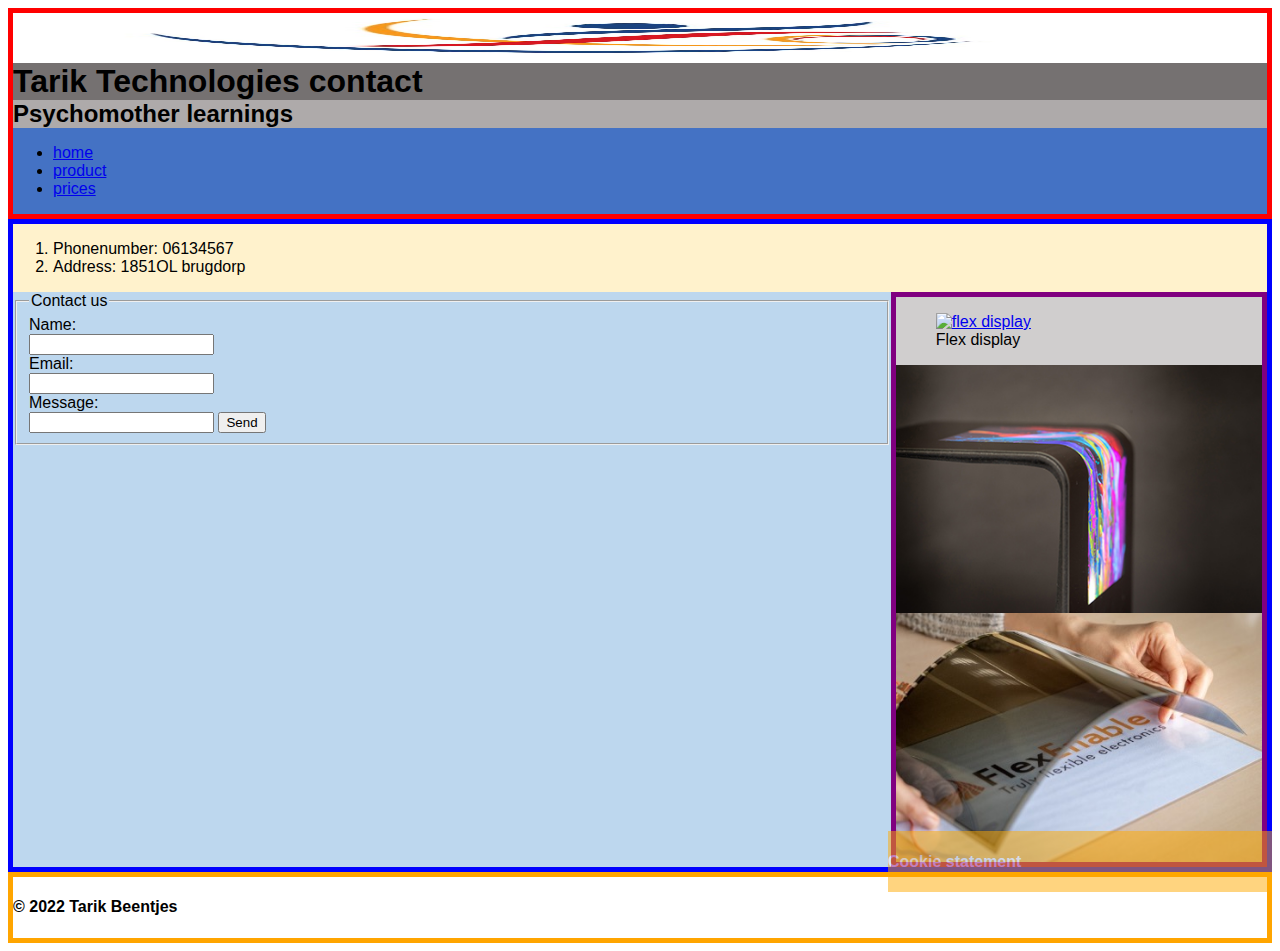
==== contact.html @ 309d2792 "added last pages" ====
<!DOCTYPE html>
<html lang="en">
	<head>
		<title>Contact</title>
		<link rel="stylesheet" href="css/stylesheet.css" type ="text/css"/>
		<link rel="icon" href="img/logo.jpg" type="image/jpg" size="16x16"/>
	</head>
	<body id="contact">
		<section>
			<header class="grid-header">
			<img id="logo" alt="technologywebsite logo" src="img/logo.jpg"/>
				<h1 id="title">Tarik Technologies contact</h1>
				<h2 id="payoff">Psychomother learnings</h2>
				<input type="checkbox" id="checkbox"/>
				<label id="menulabel" for="checkbox" class="header">menu</label>
				<nav id="nav">
				<ul>
					<li>
						<a href="index.html">home</a>
					</li>
					<li>
						<a href="product.html">product</a>
					</li>
					<li>
						<a href="pricing.html">prices</a>
					</li>
				</ul>
			</nav>
			</header>
		</section>
		<section class="grid">
			<header id="contactinfo">
				<ol>
					<li>
						Phonenumber: 06134567
					</li>
					<li>
						Address: 1851OL brugdorp
					</li>
				</ol>
			</header>
			<form id="form">
				<fieldset>
					<legend>Contact us</legend>
					<label for="visitorname">Name:</label>
					<input type="name" id="visitorname" name="name">
					<label for="visitoremail">Email:</label>
					<input type="email" id="visitoremail" name="email">
					<label for="visitormessage">Message:</label>
					<input type="text" id="visitormessage" name="message">
					<input type="submit" value="Send">
				</fieldset>
			</form>
			<aside class="grid-aside">
				<figure>
					<a href="https://inholland.nl/" id="product1"><img title="flex display" alt="flex display" src="img/flexdisplay.jpg"/></a>
					<figcaption>Flex display</figcaption>
				</figure>
				<a href="https://inholland.nl/" id="product2"><img title="flex organic liquid crystal display" alt="flex organic liquid crystal display" src="img/flexOLCD.jpg"/></a>
				<a href="https://inholland.nl/" id="product3"><img title="flex liquid crystal" alt="flex liquid crystal" src="img/flexLC.jpg"/></a>
			</aside>
		</section>
		<footer class="grid-footer">
			<h4 id="copy">&#169; 2022 Tarik Beentjes</h4>
		</footer>
		<section id="cookiestatement">
			<header>
				<h4>Cookie statement</h4>
			</header>
		</section>
	</body>
</html>
---- css/stylesheet.css ----
/*Hallo o/ */
@import url('https://fonts.googleapis.com/css?family=Notable');
body {
	font-family: Ariel, Helvetica, sans-serif;
}
p::first-letter{
	font-size: 24px;
}
a:hover {
	color: red;
}
a:active {
	color: pink;
}
aside {
	display: grid;
	grid-area: aside;
	background-color: #D0CECE;
}
td{
	border: solid 2px gray;
	border-width: 4px;
	border-style: double double double double;
}
tr:first-child {
	background-color: #FF0;
}
tr:nth-child(even) {
	background-color: #CFF;
 }
tr:nth-child(odd) {
	background-color: #FFF;
 }
label {
	display:block;
	background-color: #305496;
}
fieldset > label {
	background-color: #BDD7EE;
}
#checkbox {
	position: absolute;
	display: none;
}
#logo {
	grid-area: logo;
	width: 100%;
	height: 50px;
	}
#title {
	grid-area: title;
	background-color: #757171;
	margin: 0;
}
#payoff {
	grid-area: payoff;
}
#nav {
	grid-area: nav;
	background-color: #4472C4;
}
#article-pricing {
	grid-area: article-pricing;
	background-color: #FFF2CC;
}
#article1 {
	grid-area: article1;
	background-color: #FFF2CC;
	letter-spacing: 1px;
	line-height: 1em;
	text-indent: 1em;
	word-spacing: 1rem;
	font-family: Notable;
	color: rgb(255, 199, 43);
	text-transform: uppercase;
}
#article2 {
	grid-area: article2;
	background-color: #E2EFDA;
}
#article3 {
	grid-area: article3;
	background-color: #ACB9CA;
}
#article4{
	grid-area: article4;
	background-color: #C6E0B4;
}
#article5 {
	grid-area: article5;
	background-color: #DDEBF7;
}
#article6{
	grid-area: article6;
	background-color: #FCE4D6;
}
#product1 > img {
	grid-area: product1;
	width: 100%;
	height: 100%;
}
#product2 > img {
	grid-area: product2;
	width: 100%;
	height: 100%;
}
#product3 > img {
	grid-area: product3;
	width: 100%;
	height: 100%;
}
#table {
	grid-area: table;
	border: solid 3px black;
	background-color: #BDD7EE;
	width: 100%;
}
#tablefooter {
	grid-area: tablefooter;
	border: solid 3px black;
	background-color: #BDD7EE;
}
#form {
	grid-area: form;
	background-color: #BDD7EE;
}
#contactinfo {
	grid-area: contactinfo;
	background-color: #FFF2CC;
}
#cookiestatement {
		position: fixed;
		bottom: 0;
		right: 0;
		width: 40%;
		color: #FFF;
		background-color: #FA0;
		opacity: 0.5;
		margin: 8px;
		z-index: 9999;
}
.grid-header {
	display: grid;
	border: solid 5px red;
}
.grid {
	display: grid;
	border: solid 5px blue;
}
.grid-aside {
	display: grid;
	border: solid 5px purple;
}
.grid-footer {
	display: grid;
	border: solid 5px orange;
}

@media screen and (max-width: 480px) 
{
	body {
		font-size: 9px;
	}
	section {
		background-color: #fdff78;
	}
	article {
		flex-basis: 100%;
		flex-shrink: 1;
		flex-grow: 0;
		background-color: #f5aa4e;
	}
	#homepage label {
		display: flex;
		flex: 40%;
		background: lightgrey;
	}
	.articleimg {
		  float: left;
		  height: 200px;
		  width: 200px;
	}
	.aside-pc {
		display: none;
	}
	.header {
		height: 100px;
        display: flex;
        flex-direction: row;
        flex-wrap: wrap;
	}
	#hamburgermenu {
		flex: 40%;
		display:none;
		order:4;
		color: white;
		list-style-type: none;
		grid-area: hamburgermenu;
	}
	#checkbox:checked + label +#nav{
		display:grid;
		color: white;
		padding:0;
	}
	#aside-tablet {
		display: flex;
		flex-basis: 100%;
	}
	#logoflex { 
		display: none;
	}
	#websitetitle {
		flex: 60%;
		background-color: #88f;
		margin: 0;
	}
	#payoff {
		flex-basis: 60%;
		background-color: #AEAAAA;
		margin: 0;
	}
	#navbar {
		display:none;
	}
	#navbarlist {
		display: none;
	}
	#article1 {
		order: 3;
	}
	#article3 {
		order: 1;
	}
	#promotionvideo {
		width: 100px;
		flex-basis: 100%;
	}	
	
	#contact #cookiestatement{
		width: 40%;	
	}
	#product .grid-header {
		display: grid;
		grid-template-columns: 65% 35%;
		border: solid 5px red;
		grid-template-areas:
			'title hamburgermenu' 
			'payoff nav'
		;
	}
	#product .grid {
		display: grid;
		grid-template-columns: 65% 35%;
		border: solid 5px blue;
		grid-template-areas:
			'article5 article5'
			'article5 article5' 
			'article5 article5' 
			'article3 article3' 
			'article3 article3' 
			'article3 article3' 
			'article2 article2'
			'article2 article2'
			'article2 article2'
			'article1 article1'
			'article1 article1'
			'article1 article1'
			'aside    aside   '
		;
	}
	#product .grid-aside {
		display: grid;
		grid-template-columns: 100%;
		border: solid 5px purple;
		grid-template-areas:
			'product1'
			'product2'
			'product3'
		;
	}
	#product .grid-footer {
		display: grid;
		grid-template-columns: 65% 35%;
		border: solid 5px orange;
		grid-template-areas:
			'copy null'
			'copy null'
		;
	}
	#pricing .grid-header {
		display: grid;
		grid-template-columns: 50% 50%;
		border: solid 5px red;
		grid-template-areas:
			'title hamburgermenu' 
			'payoff nav'
		;
	}
	#pricing .grid {
		display: grid;
		grid-template-columns: 100%;
		border: solid 5px blue;
		grid-template-areas:
			'table    	'
			'table    	'
			'table    	'
			'table      '
			'table      '
			'tablefooter'
			'aside      '
		;
	}
	#pricing .grid-aside {
		display: grid;
		grid-template-columns: 100%;
		border: solid 5px purple;
		grid-template-areas:
			'product1'
			'product2'
			'product3'
		;
	}
	#pricing .grid-footer {
		display: grid;
		grid-template-columns: 50% 50%;
		border: solid 5px orange;
		grid-template-areas:
			'copy .'
			'copy .'
		;
	}
	#contact .grid-header {
		display: grid;
		grid-template-columns: 60% 40%;
		border: solid 5px red;
		grid-template-areas:
			'title  hamburgermenu' 
			'payoff nav			 '
		;
	}
	#contact .grid {
		display: grid;
		grid-template-columns: 60% 40%;
		border: solid 5px blue;
		grid-template-areas:
			'contactinfo contactinfo'
			'form    	 form       '
			'form    	 form       '
			'form   	 form       '
			'form        form       '
			'form        form       '
			'aside       aside      '
			'aside       aside      '
			'aside       aside      '
		;
	}
	#contact .grid-aside {
		display: grid;
		border: solid 5px purple;
		grid-template-columns: 100%
		grid-template-areas:
			'product1'
			'product2'
			'product3'
		;
	}
	#contact .grid-footer {
		display: grid;
		grid-template-columns: 60% 40%;
		border: solid 5px orange;
		grid-template-areas:
			'copy .'
			'copy .'
		;
	}
	#article-pricing {
		display: none;
	}
	#article6 {
		display: none;
	}
	#article4 {
		display: none;
	}
	#logo {
		display:none;
	}
	#nav {
		display:none;
	}
	#menu {
		grid-area: menu;
	}
}
@media screen and (min-width: 481px) and (max-width: 1279px)
{
	section {
		
		background-color: #fdff78;
	}
	article {
		flex-basis: 100%;
		flex-shrink: 1;
		flex-grow: 0;
		background-color: #f5aa4e;
	}
	.articleimg {
		  float: left;
		  height: 200px;
		  width: 200px;
	}
	.aside-pc {
		display: none;
	}
	.navbaritem {
		background-color: #37eb34;
		padding: 0px 20px 0px 20px;
	}
	#navbarlist {
		background-color: #eb3434;
		flex-basis: 33%;
		display: flex;
		flex-wrap: nowrap;
		flex-shrink: 2;
		list-style-type: none;
	}
	#menulabel {
		display:none;
	}
	#aside-tablet {
		display: flex;
		flex-basis: 100%;
	}
	#logoflex { 
		display: flex;
		flex-basis: 100%;
		width: 100px;
		height: 100px;
		flex-grow: 1;
		flex-shrink: 1;
	}
	#websitetitle {
		flex-basis: 100%;
		background-color: #88f;
		margin: 0;
	}
	#payoff {
		flex-basis: 100%;
		background-color: #AEAAAA;
		margin: 0;
	}
	#hamburgermenu {
		display:none;
	}
	#navbar {
		flex-basis: 100%;
	}
	#hamburger {
		display:none;
	}	
	#article1 {
		order: 3;
	}
	#article3 {
		order: 1;
	}
	#promotionvideo {
		width: 100px;
		flex-basis: 100%;
	}	
	#contact #cookiestatement{
		width: 25%;	
	}
	#pricing #product1 {
		display: none;
	}
	#product #product3{
		display: none;
	}
	#article4 {
		display:none
	}
	#product .grid-header {
		grid-template-columns: 100%;
		grid-template-areas:
			'logo' 
			'title'
			'payoff'
			'nav   '
		;
	}
	#product .grid {
		grid-template-columns: 50% 50%;
		grid-template-areas:
			'article1 article2'
			'article1 article2' 
			'article3 article2' 
			'article3 article5' 
			'article3 article5' 
			'article3 article5' 
			'article6 article6'
			'article6 article6'
			'aside    aside   '
		;
	}
	#product .grid-aside {
		grid-template-columns: 50% 50%;
		grid-template-areas:
			'product1 product2'
		;
	}
	#product .grid-footer {
		grid-template-columns: 50% 50%;
		grid-template-areas:
			'copy null'
			'copy null'
		;
	}
	#pricing .grid-header {
		grid-template-columns: 50% 50%;
		grid-template-areas:
			'logo     logo 	' 
			'title    title '
			'payoff   payoff'
			'nav      nav 	'
		;
	}
	#pricing .grid {
		grid-template-columns: 50%;
		grid-template-areas:
			'article-pricing article-pricing'
			'table    		 table 			'
			'table    		 table 			'
			'table    		 table 			'
			'table      	 table 			'
			'table      	 table 			'
			'tablefooter	 tablefooter	'
			'aside      	 aside			'
		;
	}
	#pricing .grid-aside {
		grid-template-columns: 50% 50%;
		grid-template-areas:
			'product2 product3'
		;
	}
	#pricing .grid-footer {
		grid-template-columns: 50% 50%;
		grid-template-areas:
			'copy null'
			'copy null'
		;
	}
	#contact .grid-header {
		grid-template-columns: 75% 25%;
		grid-template-areas:
			'logo     logo  ' 
			'title    title '
			'payoff   payoff'
			'nav      nav 	'
		;
	}
	#contact .grid {
		grid-template-columns: 75% 25%;
		grid-template-areas:
			'contactinfo contactinfo'
			'form    	 aside      '
			'form    	 aside      '
			'form   	 aside      '
			'form        aside      '
			'form        aside      '
		;
	}
	#contact .grid-aside {
		grid-template-columns: 100%;
		grid-template-areas:
			'product1'
			'product2'
			'product3'
		;
	}
	#contact .grid-footer {
		grid-template-columns: 75% 25%;
		grid-template-areas:
			'copy .'
			'copy .'
		;
	}
}
@media screen and (min-width: 1280px) {
	section {
		background-color: #fdff78;
	}
	article {
		flex-basis: 80%;
		background-color: #f5aa4e;
	}
	.flexbox {
		display: flex;
		flex-wrap: wrap;
	}
	.articleimg {
		  float: right;
		  height: 200px;
		  width: 200px;
	}
	.aside-pc {
		flex-basis: 20%;
		background-color: #8157b5;
	}
	.navbaritem {
		background-color: #37eb34;
		padding: 0px 20px 0px 20px;
	}
	#navbarlist {
		background-color: #eb3434;
		flex-basis: 100%;
		display: flex;
		flex-wrap: nowrap;
		list-style-type: none;
	}
	#menulabel {
		display:none;
	}
	#aside-tablet {
		display: none;
	}
	#logoflex { 
		flex-basis: 100%;
		width: 100px;
		height: 100px;
	}
	#websitetitle {
		flex-basis: 100%;
		background-color: #88f;
		margin: 0;
	}
	#payoff {
		flex-basis: 100%;
		background-color: #AEAAAA;
		margin: 0;
	}
	#hamburgermenu {
		display:none;
	}
	#navbar {
		flex-basis: 100%;
	}
	#hamburger {
		display:none;
	}	
	#promotionvideo {
		width: 100px;
		flex-basis: 100%;
	}	
	#contact #cookiestatement{
		width: 30%;	
	}
	#product .grid-header {
		grid-template-columns: 40% 35% 25%;
		grid-template-areas:
			'logo     logo 	   logo	   ' 
			'title    title    title   '
			'payoff   payoff   payoff  '
			'nav      nav 	   nav	   '
		;
	}
	#product .grid {
		grid-template-columns: 40% 35% 25%;
		grid-template-areas:
			'article2 article1 article3'
			'article2 article1 article3' 
			'article5 article1 article3' 
			'article5 article1 article4' 
			'article5 article1 article4' 
			'article5 article1 article4' 
			'article5 article6 article6'
			'aside    aside    aside   '
		;
	}
	#product .grid-aside {
		grid-template-columns: 40% 35% 25%;
		grid-template-areas:
			'product1 product2 product3'
		;
	}
	#product .grid-footer {
		grid-template-columns: 40% 35% 25%;
		grid-template-areas:
			'copy copy null'
			'copy copy null'
		;
}
	#pricing .grid-header {
		display: grid;
		grid-template-columns: 40% 35% 25%;
		border: solid 5px red;
		grid-template-areas:
			'logo     logo 	   logo	   ' 
			'title    title    title   '
			'payoff   payoff   payoff  '
			'nav      nav 	   nav	   '
		;
	}
	#pricing .grid {
		display: grid;
		grid-template-columns: 40% 35% 25%;
		border: solid 5px blue;
		grid-template-areas:
			'article-pricing article-pricing article-pricing'
			'table    	 	 table       	 aside			'
			'table    	 	 table       	 aside			'
			'table    	 	 table       	 aside			'
			'table       	 table       	 aside			'
			'table       	 table    	 	 aside			'
			'tablefooter 	 tablefooter 	 aside			'
		;
	}
	#pricing .grid-aside {
		display: grid;
		grid-template-columns: 100%;
		border: solid 5px purple;
		grid-template-areas:
			'product1'
			'product2'
			'product3'
		;
	}
	#contact .grid-header {
		display: grid;
		grid-template-columns: 40% 30% 30%;
		border: solid 5px red;
		grid-template-areas:
			'logo     logo 	   logo	   ' 
			'title    title    title   '
			'payoff   payoff   payoff  '
			'nav      nav 	   nav	   '
		;
	}
	#contact .grid {
		display: grid;
		grid-template-columns: 40% 30% 30%;
		border: solid 5px blue;
		grid-template-areas:
			'contactinfo contactinfo contactinfo'
			'form    	 form        aside      '
			'form    	 form        aside      '
			'form   	 form        aside      '
			'form        form        aside      '
			'form        form        aside      '
		;
	}
	#contact .grid-aside {
		display: grid;
		border: solid 5px purple;
		grid-template-areas:
			'product1'
			'product2'
			'product3'
		;
	}
	#contact .grid-footer {
		display: grid;
		grid-template-columns: 40% 30% 30%;
		border: solid 5px orange;
		grid-template-areas:
			'copy copy .'
			'copy copy .'
		;
	}

}
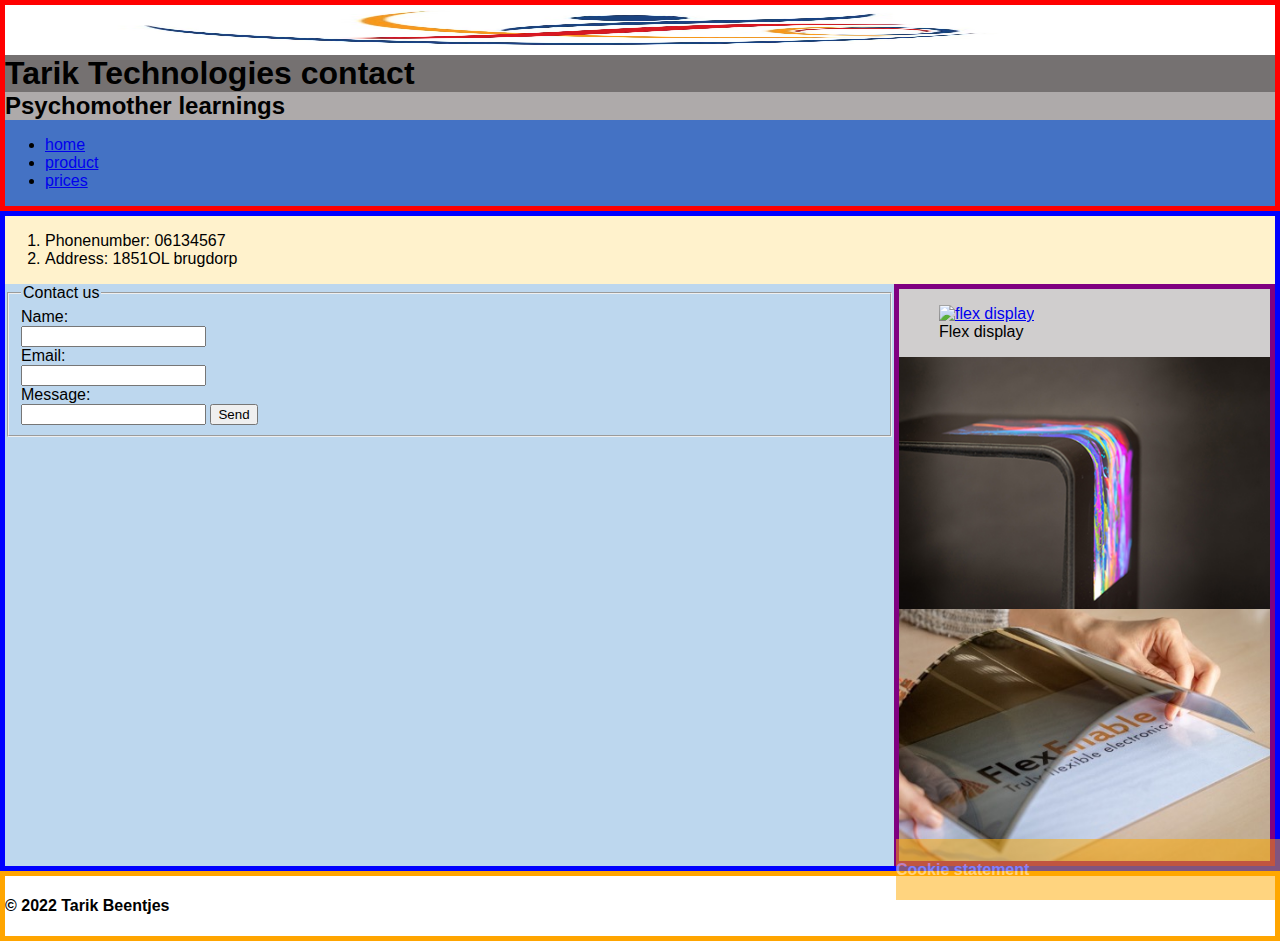
==== commit 227e9136: "final touches" ====
--- a/contact.html
+++ b/contact.html
@@ -1,9 +1,13 @@
 <!DOCTYPE html>
 <html lang="en">
 	<head>
+		<meta charset="utf-8"/>
+		<meta name="author" content="Tarik Beentjes"/>
+		<meta name="description" content="diablo 2 is a pretty cool video game but I am personally a bigger fan of path of exile"/>
+		<meta name="keywords" content="contact, psychomother, flex, email, address"/>
 		<title>Contact</title>
 		<link rel="stylesheet" href="css/stylesheet.css" type ="text/css"/>
-		<link rel="icon" href="img/logo.jpg" type="image/jpg" size="16x16"/>
+		<link rel="icon" href="img/logo.jpg" type="image/jpg" sizes="16x16"/>
 	</head>
 	<body id="contact">
 		<section>
@@ -43,7 +47,7 @@
 				<fieldset>
 					<legend>Contact us</legend>
 					<label for="visitorname">Name:</label>
-					<input type="name" id="visitorname" name="name">
+					<input type="text" id="visitorname" name="name">
 					<label for="visitoremail">Email:</label>
 					<input type="email" id="visitoremail" name="email">
 					<label for="visitormessage">Message:</label>
--- a/css/stylesheet.css
+++ b/css/stylesheet.css
@@ -1,21 +1,26 @@
-/*Hallo o/ */
 @import url('https://fonts.googleapis.com/css?family=Notable');
+/*
+Hallo o/ 
+cmyk(0%, 22%, 83%, 0%);
+*/
+
 body {
 	font-family: Ariel, Helvetica, sans-serif;
-}
-p::first-letter{
-	font-size: 24px;
-}
-a:hover {
-	color: red;
-}
-a:active {
-	color: pink;
+	margin: 0px;
 }
 aside {
 	display: grid;
 	grid-area: aside;
 	background-color: #D0CECE;
+}
+p::first-letter{
+	font-size: 24px;
+}
+a:hover {
+	color: red;
+}
+a:active {
+	color: pink;
 }
 td{
 	border: solid 2px gray;
@@ -136,9 +141,12 @@
 		color: #FFF;
 		background-color: #FA0;
 		opacity: 0.5;
-		margin: 8px;
 		z-index: 9999;
 }
+.flexbox {
+		display: flex;
+		flex-wrap: wrap;
+	}
 .grid-header {
 	display: grid;
 	border: solid 5px red;
@@ -155,7 +163,6 @@
 	display: grid;
 	border: solid 5px orange;
 }
-
 @media screen and (max-width: 480px) 
 {
 	body {
@@ -202,6 +209,11 @@
 		color: white;
 		padding:0;
 	}
+	#homepage #checkbox:checked + label + #nav {
+		display:flex;
+		flex-basis: 40%;
+		order:3;
+	}
 	#aside-tablet {
 		display: flex;
 		flex-basis: 100%;
@@ -210,20 +222,20 @@
 		display: none;
 	}
 	#websitetitle {
-		flex: 60%;
+		flex-basis: 60%;
 		background-color: #88f;
 		margin: 0;
+		order:0;
+	}
+	#menulabel {
+		flex-basis: 40%;
+		order:1;
 	}
 	#payoff {
 		flex-basis: 60%;
 		background-color: #AEAAAA;
 		margin: 0;
-	}
-	#navbar {
-		display:none;
-	}
-	#navbarlist {
-		display: none;
+		order:2;
 	}
 	#article1 {
 		order: 3;
@@ -231,11 +243,37 @@
 	#article3 {
 		order: 1;
 	}
+	#article4 {
+		display: none;
+	}
+	#article6 {
+		display: none;
+	}
+	#article-pricing {
+		display: none;
+	}
 	#promotionvideo {
 		width: 100px;
 		flex-basis: 100%;
+	}
+	#logo {
+		display:none;
+	}
+	#nav {
+		display:none;
+	}
+	#menu {
+		grid-area: menu;
 	}	
-	
+	#homepage #cookiestatement {
+		width: 33%
+	}
+	#product #cookiestatement {
+		width: 35%;
+	}
+	#pricing #cookiestatement {
+		width: 50%;
+	}
 	#contact #cookiestatement{
 		width: 40%;	
 	}
@@ -357,7 +395,7 @@
 	#contact .grid-aside {
 		display: grid;
 		border: solid 5px purple;
-		grid-template-columns: 100%
+		grid-template-columns: 100%;
 		grid-template-areas:
 			'product1'
 			'product2'
@@ -373,24 +411,7 @@
 			'copy .'
 		;
 	}
-	#article-pricing {
-		display: none;
-	}
-	#article6 {
-		display: none;
-	}
-	#article4 {
-		display: none;
-	}
-	#logo {
-		display:none;
-	}
-	#nav {
-		display:none;
-	}
-	#menu {
-		grid-area: menu;
-	}
+	
 }
 @media screen and (min-width: 481px) and (max-width: 1279px)
 {
@@ -464,10 +485,22 @@
 	#article3 {
 		order: 1;
 	}
+	#homepage #nav {
+		flex-basis: 100%;
+	}
 	#promotionvideo {
 		width: 100px;
 		flex-basis: 100%;
 	}	
+	#homepage #cookiestatement {
+		width: 20%
+	}
+	#product #cookiestatement {
+		width: 50%;
+	}
+	#pricing #cookiestatement {
+		width: 50%;
+	}
 	#contact #cookiestatement{
 		width: 25%;	
 	}
@@ -595,10 +628,6 @@
 		flex-basis: 80%;
 		background-color: #f5aa4e;
 	}
-	.flexbox {
-		display: flex;
-		flex-wrap: wrap;
-	}
 	.articleimg {
 		  float: right;
 		  height: 200px;
@@ -608,16 +637,8 @@
 		flex-basis: 20%;
 		background-color: #8157b5;
 	}
-	.navbaritem {
-		background-color: #37eb34;
-		padding: 0px 20px 0px 20px;
-	}
-	#navbarlist {
-		background-color: #eb3434;
-		flex-basis: 100%;
-		display: flex;
-		flex-wrap: nowrap;
-		list-style-type: none;
+	#homepage #nav {
+		flex-basis: 100%;
 	}
 	#menulabel {
 		display:none;
@@ -641,18 +662,21 @@
 		margin: 0;
 	}
 	#hamburgermenu {
-		display:none;
-	}
-	#navbar {
-		flex-basis: 100%;
-	}
-	#hamburger {
 		display:none;
 	}	
 	#promotionvideo {
 		width: 100px;
 		flex-basis: 100%;
 	}	
+	#homepage #cookiestatement {
+		width: 20%
+	}
+	#product #cookiestatement {
+		width: 25%;
+	}
+	#pricing #cookiestatement {
+		width: 25%;
+	}
 	#contact #cookiestatement{
 		width: 30%;	
 	}
@@ -768,7 +792,6 @@
 			'copy copy .'
 		;
 	}
-
 }
 	
 	
